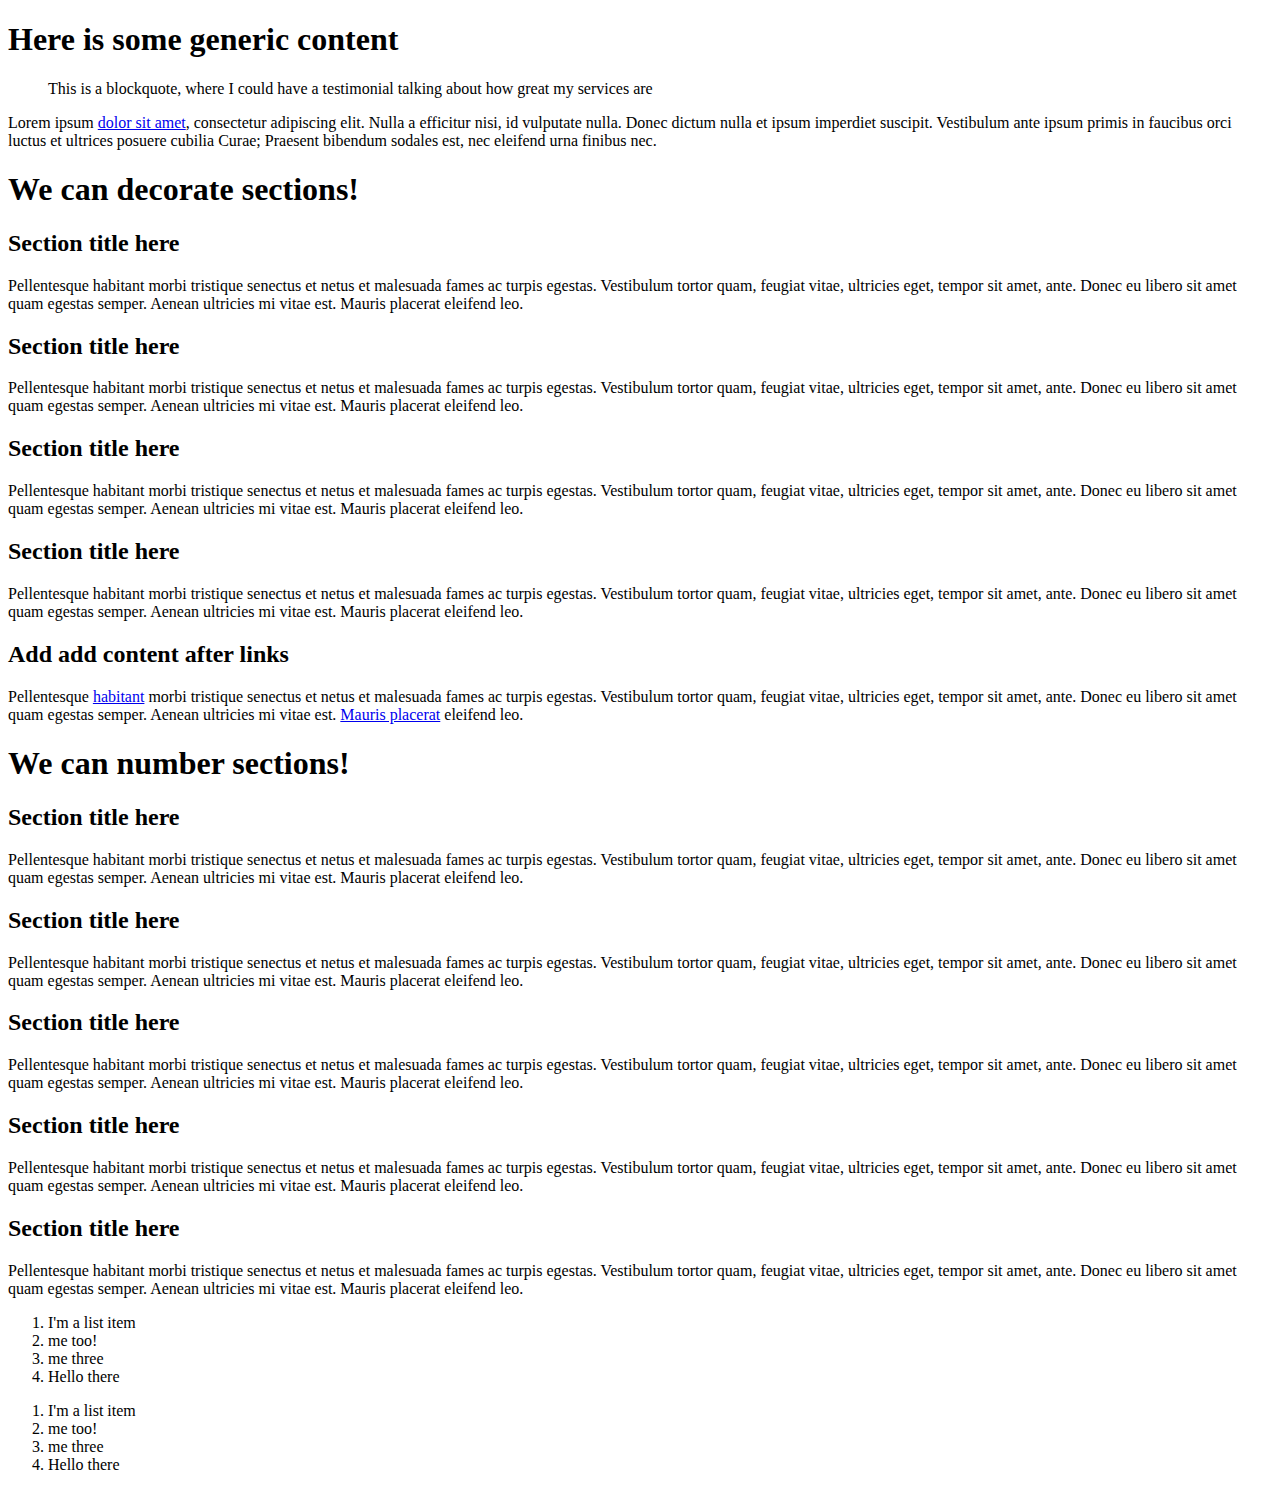
==== advanced-pseudo.html @ fda60823 "first commit" ====
<!DOCTYPE html>
<html lang="en">
<head>
    <meta charset="UTF-8">
    <meta http-equiv="X-UA-Compatible" content="IE=edge">
    <meta name="viewport" content="width=device-width, initial-scale=1.0">
    <link rel="stylesheet" href="advanced-style.css">
    <title>Document</title>
</head>
<body>
    <h1 class="intro">Here is some generic content</h1>

<blockquote>This is a blockquote, where I could have a testimonial talking about how great my services are</blockquote>

<p>Lorem ipsum <a href="#" data-tool-tip="a cool tool tip">dolor sit amet</a>, consectetur adipiscing elit. Nulla a efficitur nisi, id vulputate nulla. Donec dictum nulla et ipsum imperdiet suscipit. Vestibulum ante ipsum primis in faucibus orci luctus et ultrices posuere cubilia Curae; Praesent bibendum sodales est, nec eleifend urna finibus nec. </p>


<div class="decorations">
  <h1>We can decorate sections!</h1>
  <h2 class="section-with-deco">Section title here</h2>
  <p>Pellentesque habitant morbi tristique senectus et netus et malesuada fames ac turpis egestas. Vestibulum tortor quam, feugiat vitae, ultricies eget, tempor sit amet, ante. Donec eu libero sit amet quam egestas semper. Aenean ultricies mi vitae est. Mauris placerat eleifend leo.</p>
  <h2 class="section-with-deco">Section title here</h2>
  <p>Pellentesque habitant morbi tristique senectus et netus et malesuada fames ac turpis egestas. Vestibulum tortor quam, feugiat vitae, ultricies eget, tempor sit amet, ante. Donec eu libero sit amet quam egestas semper. Aenean ultricies mi vitae est. Mauris placerat eleifend leo.</p>
  <h2 class="section-with-deco">Section title here</h2>
  <p>Pellentesque habitant morbi tristique senectus et netus et malesuada fames ac turpis egestas. Vestibulum tortor quam, feugiat vitae, ultricies eget, tempor sit amet, ante. Donec eu libero sit amet quam egestas semper. Aenean ultricies mi vitae est. Mauris placerat eleifend leo.</p>
  <h2 class="section-with-deco">Section title here</h2>
  <p>Pellentesque habitant morbi tristique senectus et netus et malesuada fames ac turpis egestas. Vestibulum tortor quam, feugiat vitae, ultricies eget, tempor sit amet, ante. Donec eu libero sit amet quam egestas semper. Aenean ultricies mi vitae est. Mauris placerat eleifend leo.</p>
  <h2 class="section-with-deco">Add add content after links</h2>
  <p>Pellentesque <a href="example.pdf">habitant</a> morbi tristique senectus et netus et malesuada fames ac turpis egestas. Vestibulum tortor quam, feugiat vitae, ultricies eget, tempor sit amet, ante. Donec eu libero sit amet quam egestas semper. Aenean ultricies mi vitae est. <a href="https://#" target="_blank">Mauris placerat</a> eleifend leo.</p>
</div>


<div class="counters">
  <h1>We can number sections!</h1>
  <h2 class="section">Section title here</h2>
  <p>Pellentesque habitant morbi tristique senectus et netus et malesuada fames ac turpis egestas. Vestibulum tortor quam, feugiat vitae, ultricies eget, tempor sit amet, ante. Donec eu libero sit amet quam egestas semper. Aenean ultricies mi vitae est. Mauris placerat eleifend leo.</p>
  <h2 class="section">Section title here</h2>
  <p>Pellentesque habitant morbi tristique senectus et netus et malesuada fames ac turpis egestas. Vestibulum tortor quam, feugiat vitae, ultricies eget, tempor sit amet, ante. Donec eu libero sit amet quam egestas semper. Aenean ultricies mi vitae est. Mauris placerat eleifend leo.</p>
  <h2 class="section">Section title here</h2>
  <p>Pellentesque habitant morbi tristique senectus et netus et malesuada fames ac turpis egestas. Vestibulum tortor quam, feugiat vitae, ultricies eget, tempor sit amet, ante. Donec eu libero sit amet quam egestas semper. Aenean ultricies mi vitae est. Mauris placerat eleifend leo.</p>
  <h2 class="section">Section title here</h2>
  <p>Pellentesque habitant morbi tristique senectus et netus et malesuada fames ac turpis egestas. Vestibulum tortor quam, feugiat vitae, ultricies eget, tempor sit amet, ante. Donec eu libero sit amet quam egestas semper. Aenean ultricies mi vitae est. Mauris placerat eleifend leo.</p>
  <h2 class="section">Section title here</h2>
  <p>Pellentesque habitant morbi tristique senectus et netus et malesuada fames ac turpis egestas. Vestibulum tortor quam, feugiat vitae, ultricies eget, tempor sit amet, ante. Donec eu libero sit amet quam egestas semper. Aenean ultricies mi vitae est. Mauris placerat eleifend leo.</p>
  <ol>
    <li>I'm a list item</li>
    <li>me too!</li>
    <li>me three</li>
    <li>Hello there</li>
  </ol>
  <ol>
    <li>I'm a list item</li>
    <li>me too!</li>
    <li>me three</li>
    <li>Hello there</li>
  </ol>
</div>


</body>
</html>
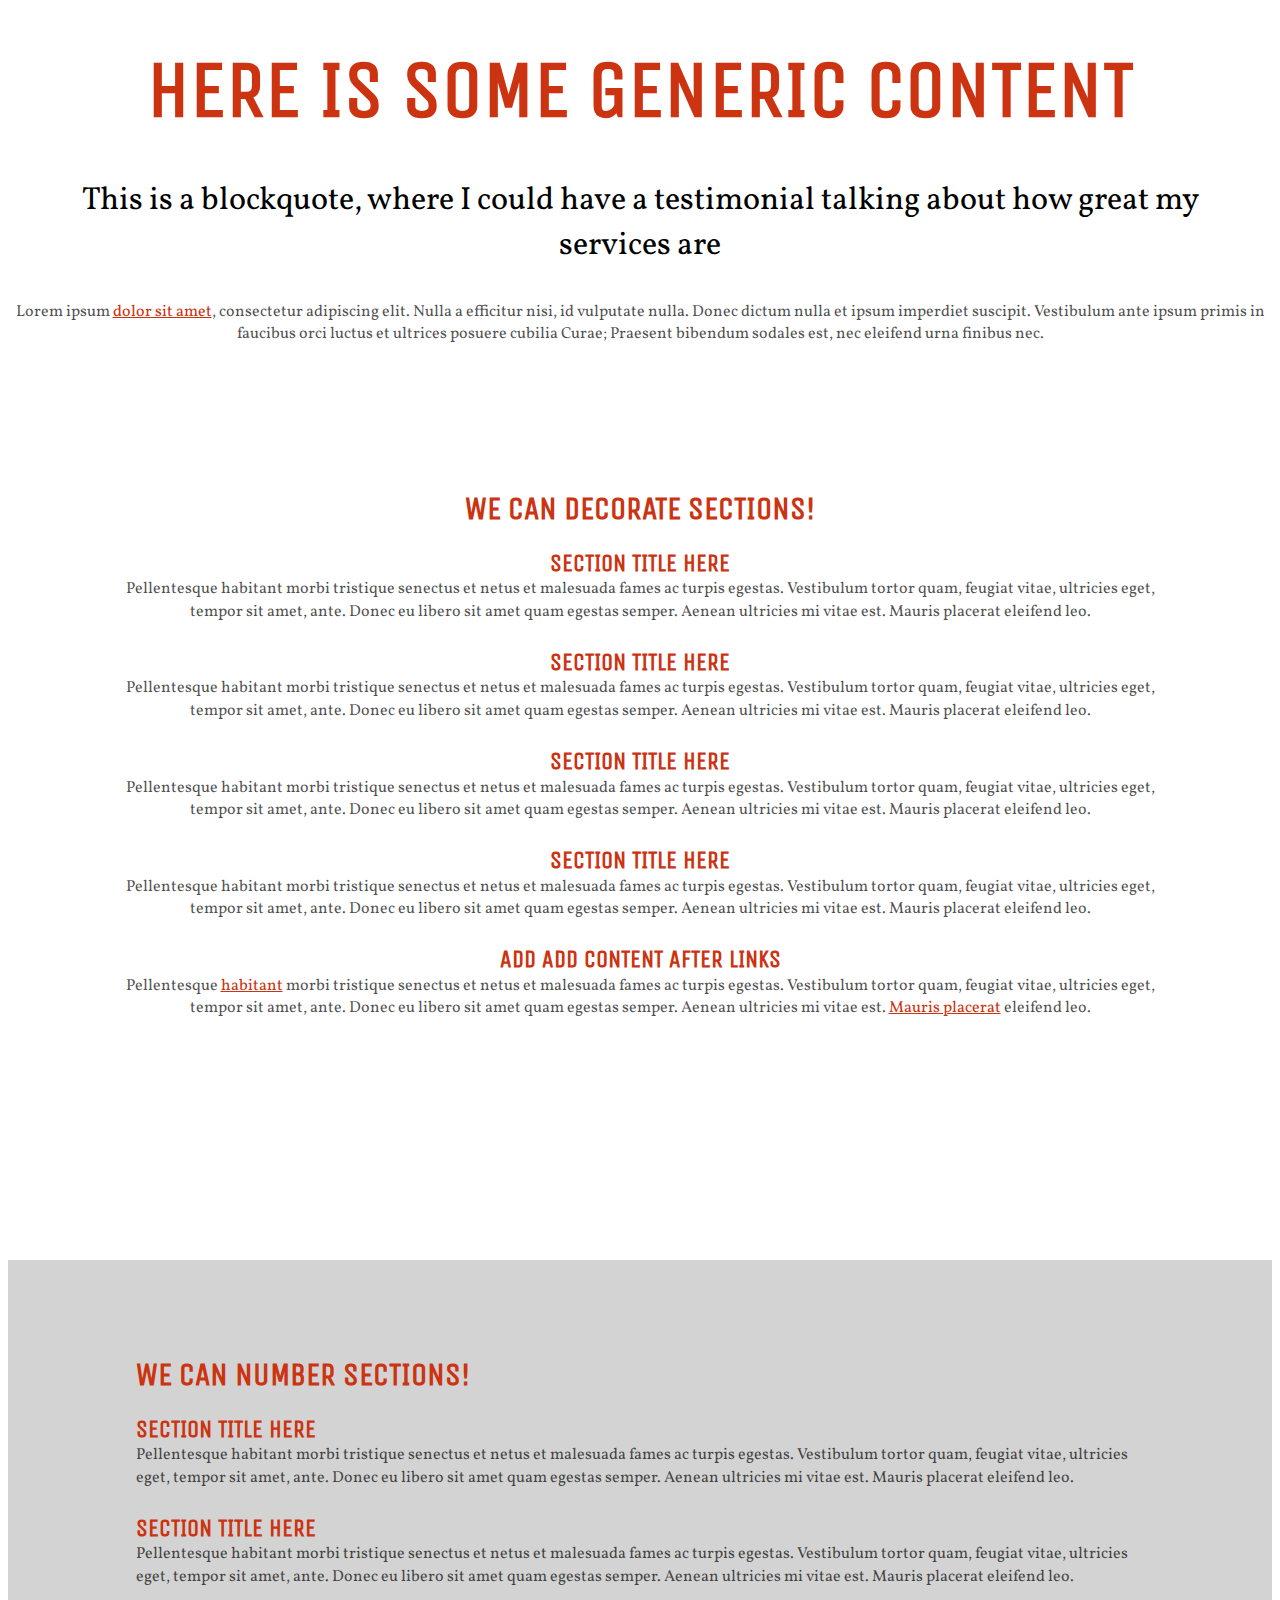
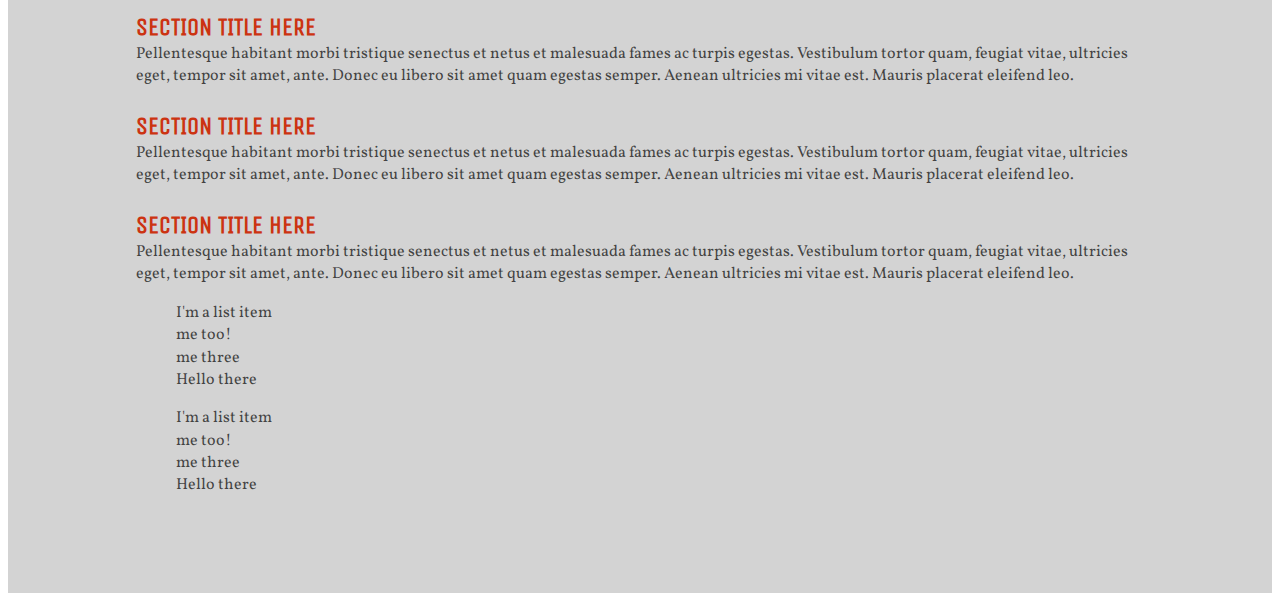
==== commit 50d01e46: "transpile sass to css" ====
--- a/advanced-pseudo.html
+++ b/advanced-pseudo.html
@@ -4,7 +4,7 @@
     <meta charset="UTF-8">
     <meta http-equiv="X-UA-Compatible" content="IE=edge">
     <meta name="viewport" content="width=device-width, initial-scale=1.0">
-    <link rel="stylesheet" href="advanced-style.css">
+    <link rel="stylesheet" href="main.css">
     <title>Document</title>
 </head>
 <body>
--- a/main.css
+++ b/main.css
@@ -0,0 +1,64 @@
+@import url("https://fonts.googleapis.com/css?family=Unica+One|Vollkorn");
+body {
+  font-size: 1rem;
+  text-align: center;
+  font-family: "Vollkorn";
+  line-height: 1.4;
+  color: rgba(0, 0, 0, 0.7);
+}
+
+h1, h2, h3, h4, h5 {
+  font-family: "Unica One";
+  text-transform: uppercase;
+  line-height: 0.9;
+  color: #c31;
+}
+
+h2 {
+  margin-top: 1.2em;
+  margin-bottom: 0;
+}
+
+p {
+  margin-top: 0.25em;
+}
+
+a {
+  color: #c31;
+}
+
+.intro {
+  font-size: 5rem;
+}
+
+blockquote {
+  font-size: 2rem;
+  color: black;
+}
+
+a[data-tool-tip] {
+  position: relative;
+}
+
+.decorations {
+  padding: 7em;
+}
+
+.counters {
+  background: lightgray;
+  text-align: left;
+  padding: 5em 8em;
+  margin-top: 7em;
+  counter-reset: counter-name;
+}
+
+.section {
+  position: relative;
+  counter-increment: section-counter;
+}
+
+.counters ol {
+  list-style: none;
+}
+
+/*# sourceMappingURL=main.css.map */
